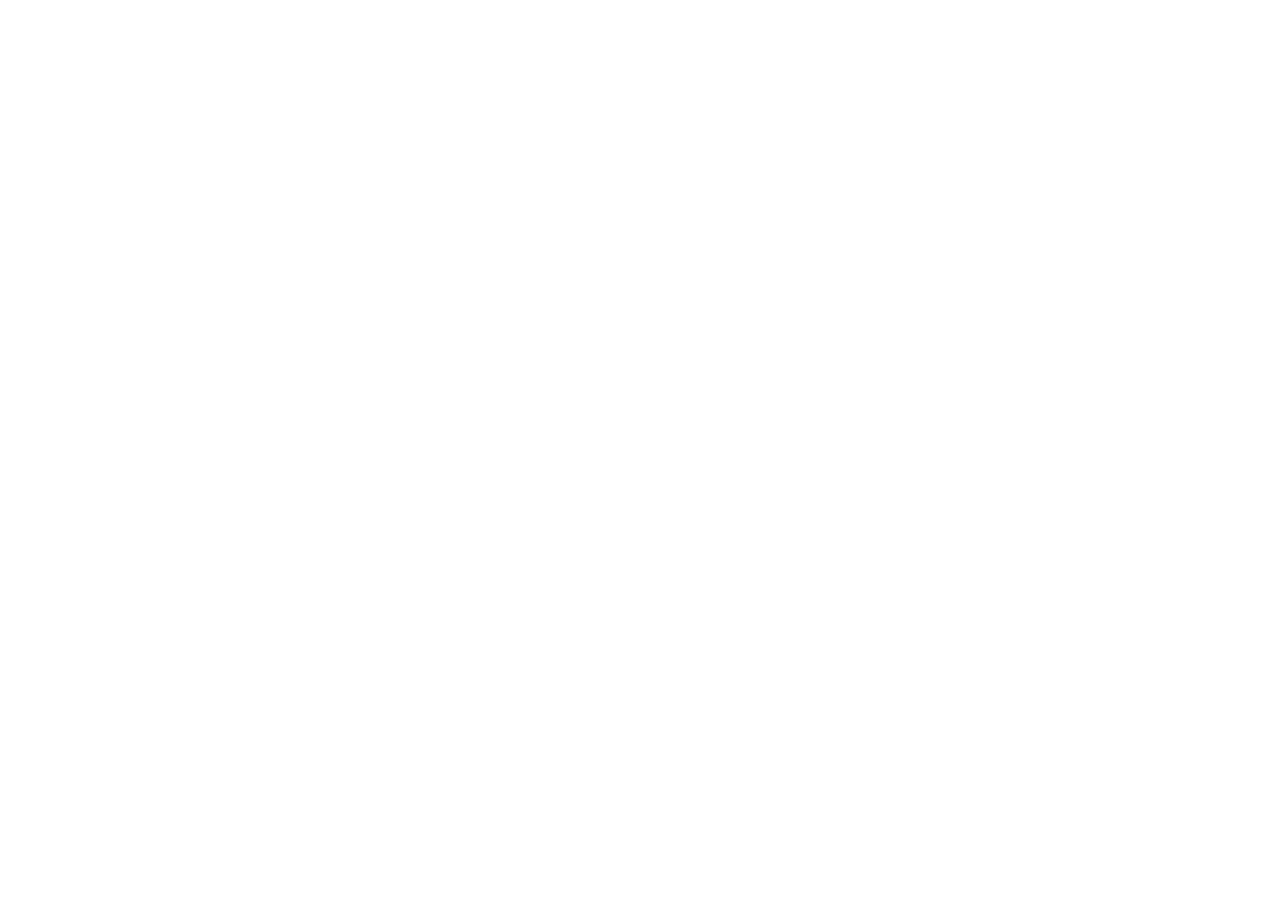
==== cart.html @ 336547af "Initial commit" ====
<!DOCTYPE html>
<html lang="en">
<head>
    <meta charset="UTF-8">
    <meta name="viewport" content="width=device-width, initial-scale=1.0">
    <title>Cart</title>
</head>
<body>
    <main>
        
    </main>
</body>
</html>
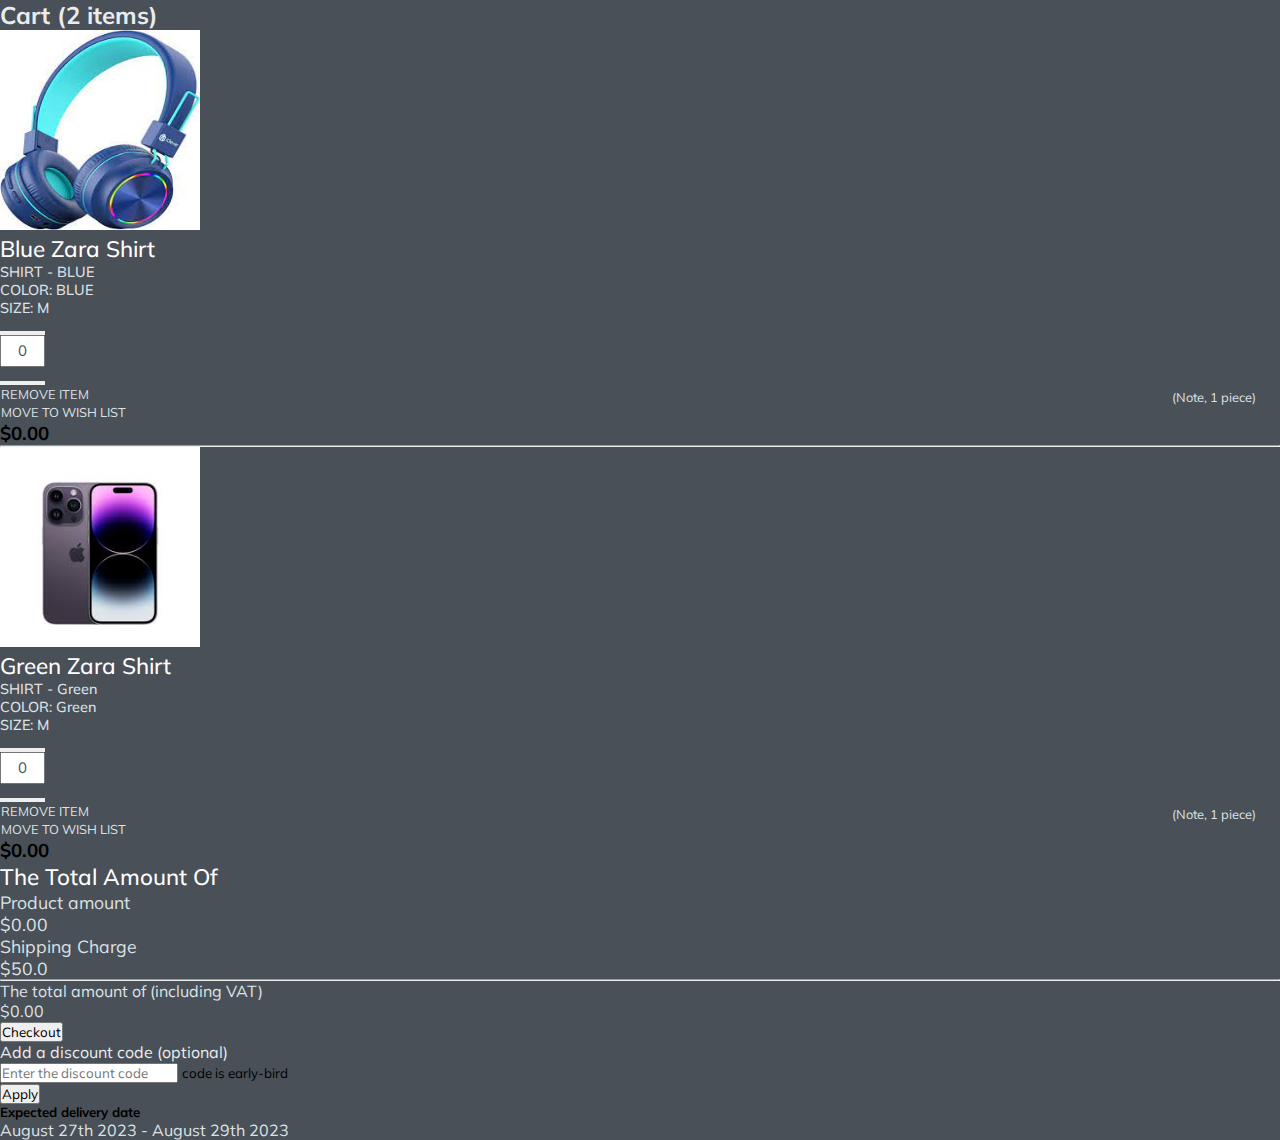
==== commit 99c6529d: "Cart UI" ====
--- a/cart.html
+++ b/cart.html
@@ -1,13 +1,197 @@
-<!DOCTYPE html>
-<html lang="en">
-<head>
-    <meta charset="UTF-8">
-    <meta name="viewport" content="width=device-width, initial-scale=1.0">
-    <title>Cart</title>
-</head>
-<body>
-    <main>
-        
-    </main>
-</body>
+<!DOCTYPE html>
+<html lang="en">
+
+<head>
+    <!-- Required meta tags -->
+    <meta charset="utf-8">
+    <meta name="viewport" content="width=device-width, initial-scale=1">
+    <!-- Bootstrap CSS -->
+    <link rel="stylesheet" href="https://stackpath.bootstrapcdn.com/bootstrap/5.0.0-alpha1/css/bootstrap.min.css"
+        integrity="sha384-r4NyP46KrjDleawBgD5tp8Y7UzmLA05oM1iAEQ17CSuDqnUK2+k9luXQOfXJCJ4I" crossorigin="anonymous">
+    <link rel="stylesheet" href="https://cdnjs.cloudflare.com/ajax/libs/font-awesome/5.10.0/css/all.min.css"
+        integrity="sha512-PgQMlq+nqFLV4ylk1gwUOgm6CtIIXkKwaIHp/PAIWHzig/lKZSEGKEysh0TCVbHJXCLN7WetD8TFecIky75ZfQ=="
+        crossorigin="anonymous" />
+    <link rel="stylesheet" type="text/css" href="styles/cart-styles.css">
+    <title>Cart</title>
+</head>
+
+<body class="bg-dark">
+    <div class="container-fluid">
+        <div class="row">
+            <div class="col-md-10 col-11 mx-auto">
+                <div class="row mt-5 gx-3">
+                    <!-- left side div -->
+                    <div class="col-md-12 col-lg-8 col-11 mx-auto main_cart mb-lg-0 mb-5 shadow">
+                        <h2 class="py-4 font-weight-bold">Cart (2 items)</h2>
+                        <div class="card p-4 bg-dark">
+
+                            <div class="row ">
+                                <!-- cart images div -->
+                                <div
+                                    class="col-md-5 col-11 mx-auto bg-light d-flex justify-content-center align-items-center shadow product_img">
+                                    <img src="images/headphone.jpg" class="img-fluid" alt="cart img">
+                                </div>
+
+
+
+
+                                <!-- cart product details -->
+                                <div class="col-md-7 col-11 mx-auto px-4 mt-2">
+                                    <div class="row">
+                                        <!-- product name  -->
+                                        <div class="col-6 card-title">
+                                            <h1 class="mb-4 product_name">Blue Zara Shirt</h1>
+                                            <p class="mb-2">SHIRT - BLUE</p>
+                                            <p class="mb-2">COLOR: BLUE</p>
+                                            <p class="mb-3">SIZE: M</p>
+                                        </div>
+                                        <!-- quantity inc dec -->
+                                        <div class="col-6">
+                                            <ul class="pagination justify-content-end set_quantity">
+                                                <li class="page-item">
+                                                    <button class="page-link "
+                                                        onclick="decreaseNumber('textbox','itemval')">
+                                                        <i class="fas fa-minus"></i> </button>
+                                                </li>
+                                                <li class="page-item"><input type="text" name="" class="page-link"
+                                                        value="0" id="textbox">
+                                                </li>
+                                                <li class="page-item">
+                                                    <button class="page-link"
+                                                        onclick="increaseNumber('textbox','itemval')"> <i
+                                                            class="fas fa-plus"></i></button>
+                                                </li>
+                                            </ul>
+                                        </div>
+                                    </div>
+                                    <!-- //remover move and price -->
+                                    <div class="row">
+                                        <div class="col-8 d-flex justify-content-between remove_wish">
+                                            <p><i class="fas fa-trash-alt"></i> REMOVE ITEM</p>
+                                            <p><i class="fas fa-heart"></i> MOVE TO WISH LIST </p>
+                                        </div>
+                                        <div class="col-4 d-flex justify-content-end price_money">
+                                            <h3 class="text-light">$<span id="itemval">0.00 </span></h3>
+                                        </div>
+                                    </div>
+                                </div>
+                            </div>
+                        </div>
+                        <hr />
+                        <!-- 2nd cart product -->
+                        <div class="card p-4 bg-dark">
+                            <div class="row">
+                                <!-- cart images div -->
+                                <div
+                                    class="col-md-5 col-11 mx-auto bg-light d-flex justify-content-center align-items-center shadow product_img">
+                                    <img src="images/iphone.jpg" class="img-fluid" alt="cart img">
+                                </div>
+                                <!-- cart product details -->
+                                <div class="col-md-7 col-11 mx-auto px-4 mt-2">
+                                    <div class="row">
+                                        <!-- product name  -->
+                                        <div class="col-6 card-title">
+                                            <h1 class="mb-4 product_name">Green Zara Shirt</h1>
+                                            <p class="mb-2">SHIRT - Green</p>
+                                            <p class="mb-2">COLOR: Green</p>
+                                            <p class="mb-3">SIZE: M</p>
+                                        </div>
+                                        <!-- quantity inc dec -->
+                                        <div class="col-6">
+                                            <ul class="pagination justify-content-end set_quantity">
+                                                <li class="page-item">
+                                                    <button class="page-link "
+                                                        onclick="decreaseNumber('textbox1','itemval1')"> <i
+                                                            class="fas fa-minus"></i> </button>
+                                                </li>
+                                                <li class="page-item"><input type="text" name="" class="page-link"
+                                                        value="0" id="textbox1">
+                                                </li>
+                                                <li class="page-item">
+                                                    <button class="page-link"
+                                                        onclick="increaseNumber('textbox1','itemval1')"> <i
+                                                            class="fas fa-plus"></i></button>
+                                                </li>
+                                            </ul>
+                                        </div>
+                                    </div>
+                                    <!-- //remover move and price -->
+                                    <div class="row">
+                                        <div class="col-8 d-flex justify-content-between remove_wish">
+                                            <p><i class="fas fa-trash-alt"></i> REMOVE ITEM</p>
+                                            <p><i class="fas fa-heart"></i> MOVE TO WISH LIST </p>
+                                        </div>
+                                        <div class="col-4 d-flex justify-content-end price_money">
+                                            <h3 class="text-light">$<span id="itemval1 text-light">0.00 </span> </h3>
+                                        </div>
+                                    </div>
+                                </div>
+                            </div>
+                        </div>
+                    </div>
+                    <!-- right side div -->
+                    <div class="col-md-12 col-lg-4 col-11 mx-auto mt-lg-0 mt-md-5">
+                        <div class="right_side p-3 shadow bg-black">
+                            <h2 class="product_name mb-5">The Total Amount Of</h2>
+                            <div class="price_indiv d-flex justify-content-between">
+                                <p>Product amount</p>
+                                <p>$<span id="product_total_amt">0.00</span></p>
+                            </div>
+                            <div class="price_indiv d-flex justify-content-between">
+                                <p>Shipping Charge</p>
+                                <p>$<span id="shipping_charge">50.0</span></p>
+                            </div>
+                            <hr />
+                            <div class="total-amt d-flex justify-content-between font-weight-bold">
+                                <p>The total amount of (including VAT)</p>
+                                <p>$<span id="total_cart_amt">0.00</span></p>
+                            </div>
+                            <button class="btn btn-dark btn-outline-light text-uppercase">Checkout</button>
+                        </div>
+                        <!-- discount code part -->
+                        <div class="discount_code mt-3 shadow bg-black">
+                            <div class="card bg-black">
+                                <div class="card-body">
+                                    <a class="d-flex justify-content-between" data-toggle="collapse"
+                                        href="#collapseExample" aria-expanded="false" aria-controls="collapseExample">
+                                        Add a discount code (optional)
+                                        <span><i class="fas fa-chevron-down pt-1"></i></span>
+                                    </a>
+                                    <div class="collapse" id="collapseExample">
+                                        <div class="mt-3">
+                                            <input type="text" name="" id="discount_code1"
+                                                class="form-control font-weight-bold"
+                                                placeholder="Enter the discount code">
+                                            <small id="error_trw" class="text-light mt-3 text-capitalize">code is
+                                                early-bird</small>
+                                        </div>
+                                        <button class="btn btn-dark btn-outline-light btn-sm mt-3"
+                                            onclick="discount_code()">Apply</button>
+                                    </div>
+                                </div>
+                            </div>
+                        </div>
+                        <!-- discount code ends -->
+                        <div class="mt-3 shadow p-3 bg-black">
+                            <div class="pt-4">
+                                <h5 class="mb-4 text-light">Expected delivery date</h5>
+                                <p>August 27th 2023 - August 29th 2023</p>
+                            </div>
+                        </div>
+                    </div>
+                </div>
+            </div>
+        </div>
+    </div>
+    <!-- Optional JavaScript -->
+    <!-- Popper.js first, then Bootstrap JS -->
+    <script src="script.js"></script>
+    <script src="https://cdn.jsdelivr.net/npm/popper.js@1.16.0/dist/umd/popper.min.js"
+        integrity="sha384-Q6E9RHvbIyZFJoft+2mJbHaEWldlvI9IOYy5n3zV9zzTtmI3UksdQRVvoxMfooAo"
+        crossorigin="anonymous"></script>
+    <script src="https://stackpath.bootstrapcdn.com/bootstrap/5.0.0-alpha1/js/bootstrap.min.js"
+        integrity="sha384-oesi62hOLfzrys4LxRF63OJCXdXDipiYWBnvTl9Y9/TRlw5xlKIEHpNyvvDShgf/"
+        crossorigin="anonymous"></script>
+</body>
+
 </html>--- a/styles/cart-styles.css
+++ b/styles/cart-styles.css
@@ -0,0 +1,126 @@
+@import url('https://fonts.googleapis.com/css2?family=Mulish:wght@300&display=swap');
+
+* {
+    margin: 0;
+    padding: 0;
+    box-sizing: border-box;
+    font-family: 'Mulish', sans-serif;
+}
+
+:root {
+    --text-clr: #E9ECEF;
+}
+
+p {
+    color: #DEE2E6;
+}
+
+a {
+    text-decoration: none;
+    color: var(--text-clr);
+}
+
+a:hover {
+    text-decoration: none;
+    color: var(--text-clr);
+}
+
+h2 {
+    color: var(--text-clr);
+    font-size: 1.5rem;
+}
+
+.main_cart {
+    background: #495057;
+}
+
+.bg-black{
+    background:#495057;
+}
+.card {
+    border: none;
+}
+
+.product_img img {
+    min-width: 200px;
+    max-height: 200px;
+}
+
+.product_name {
+    color: white;
+    font-size: 1.4rem;
+    text-transform: capitalize;
+    font-weight: 500;
+}
+
+.card-title p {
+    font-size: 0.9rem;
+    font-weight: 500;
+}
+
+.remove_wish p {
+    font-size: 0.8rem;
+    margin-bottom: 0;
+    padding: 1px;
+}
+
+.price-money h3 {
+    font-size: 1rem;
+    font-weight: 600;
+}
+
+.set_quantity {
+    position: relative;
+}
+
+.set_quantity::after {
+    content: "(Note, 1 piece)";
+    color: #DEE2E6;
+    width: auto;
+    height: auto;
+    text-align: center;
+    position: absolute;
+    bottom: -20px;
+    right: 1.5rem;
+    font-size: 0.8rem;
+}
+
+
+
+.page-link {
+    line-height: 16px;
+    width: 45px;
+    font-size: 1rem;
+    display: flex;
+    justify-content: center;
+    align-items: center;
+    color: #495057;
+}
+
+.page-item input {
+    line-height: 22px;
+    padding: 3px;
+    font-size: 15px;
+    display: flex;
+    justify-content: center;
+    align-items: center;
+    text-align: center;
+}
+
+.page-link:hover {
+    text-decoration: none;
+    color: #8a98a5;
+    outline: none !important;
+}
+
+.page-link:focus {
+    box-shadow: none;
+}
+
+.price_indiv p {
+    font-size: 1.1rem;
+}
+
+.fa-heart:hover {
+    color: red;
+}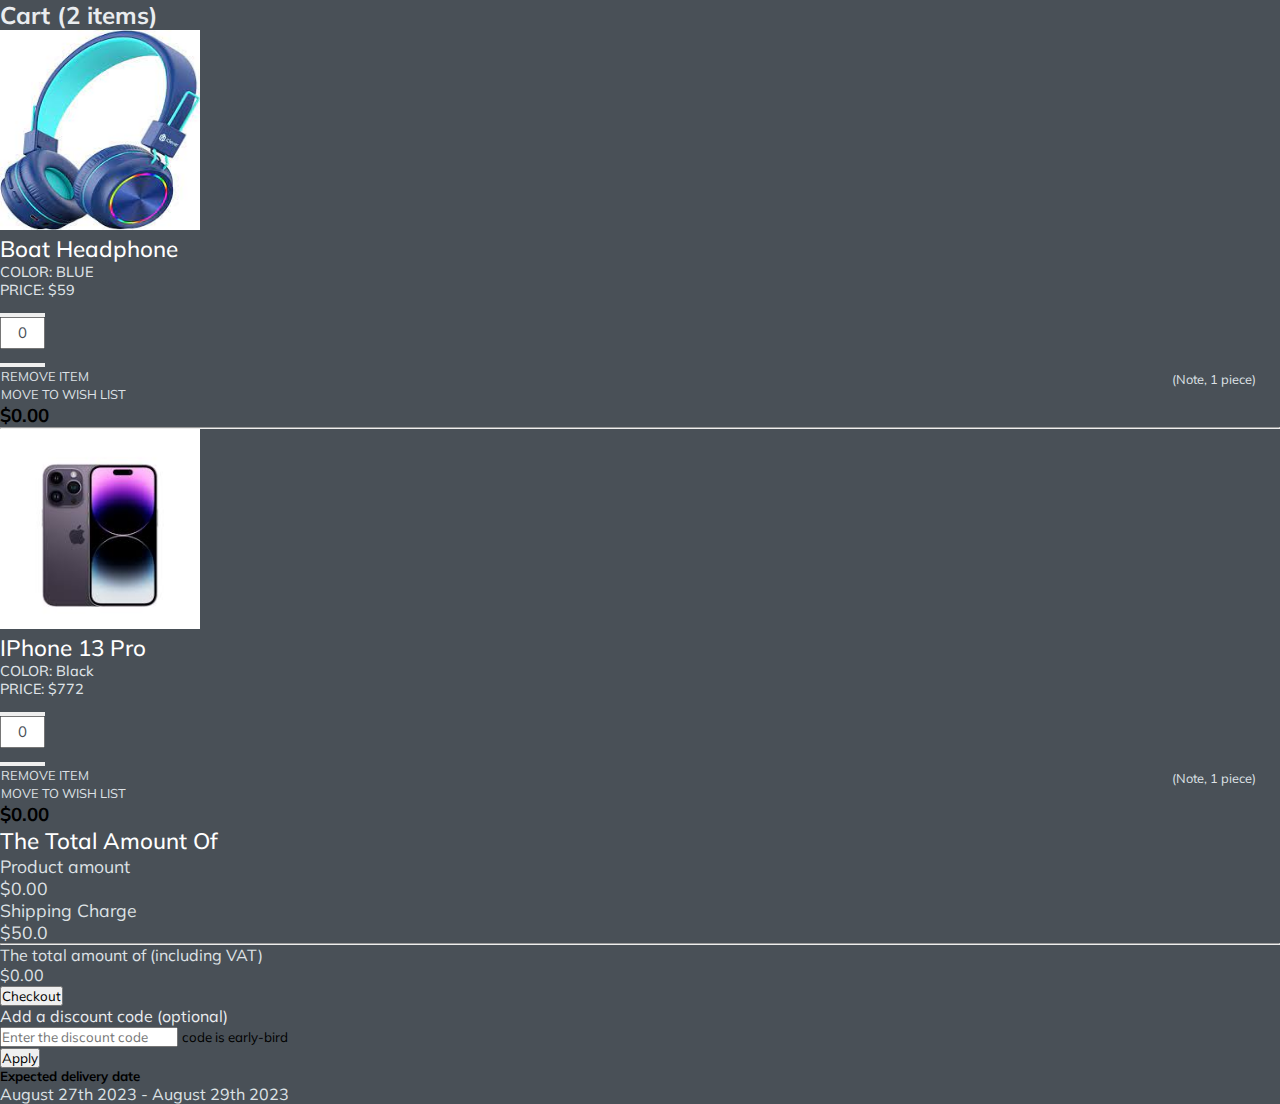
==== commit b84a849d: "Cart UI" ====
--- a/cart.html
+++ b/cart.html
@@ -40,10 +40,9 @@
                                     <div class="row">
                                         <!-- product name  -->
                                         <div class="col-6 card-title">
-                                            <h1 class="mb-4 product_name">Blue Zara Shirt</h1>
-                                            <p class="mb-2">SHIRT - BLUE</p>
+                                            <h1 class="mb-4 product_name">Boat Headphone</h1>
                                             <p class="mb-2">COLOR: BLUE</p>
-                                            <p class="mb-3">SIZE: M</p>
+                                            <p class="mb-3">PRICE: $59</p>
                                         </div>
                                         <!-- quantity inc dec -->
                                         <div class="col-6">
@@ -91,10 +90,9 @@
                                     <div class="row">
                                         <!-- product name  -->
                                         <div class="col-6 card-title">
-                                            <h1 class="mb-4 product_name">Green Zara Shirt</h1>
-                                            <p class="mb-2">SHIRT - Green</p>
-                                            <p class="mb-2">COLOR: Green</p>
-                                            <p class="mb-3">SIZE: M</p>
+                                            <h1 class="mb-4 product_name">IPhone 13 Pro</h1>
+                                            <p class="mb-2">COLOR: Black</p>
+                                            <p class="mb-3">PRICE: $772</p>
                                         </div>
                                         <!-- quantity inc dec -->
                                         <div class="col-6">
